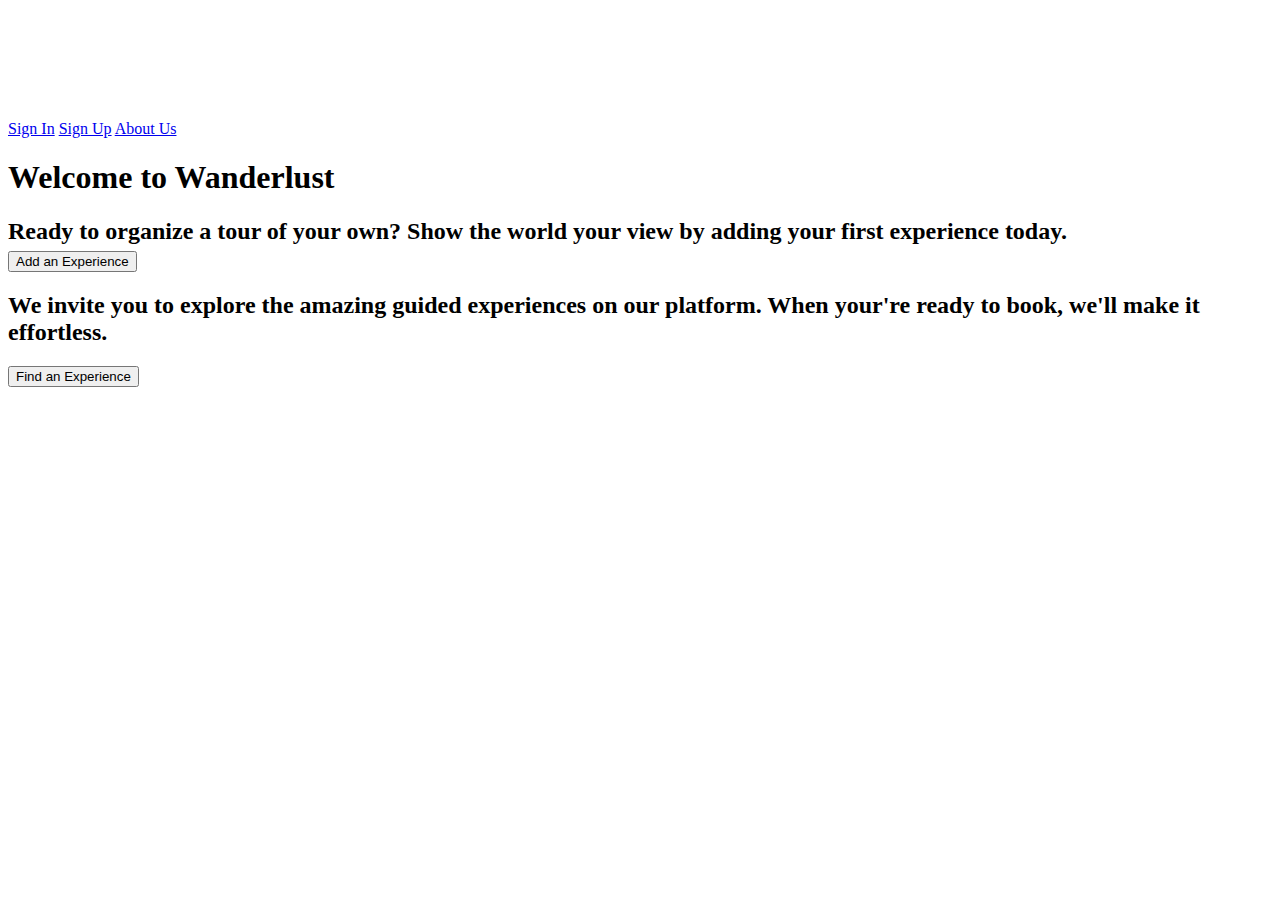
==== marketing.html @ d6559614 "Basic Marketing Page" ====
<!doctype html>

<html lang="en">
<head>
  <meta charset="utf-8">
  <meta name="viewport" content="width=device-width, initial-scale=1.0">
  <title>Wanderlust-Marketing</title>

  <link href="https://fonts.googleapis.com/css?family=Reem+Kufi&display=swap" rel="stylesheet">
  <link href="css/index.css" rel="stylesheet">

  <!--[if lt IE 9]>
    <script src="https://cdnjs.cloudflare.com/ajax/libs/html5shiv/3.7.3/html5shiv.js"></script>
  <![endif]-->
</head>

<body>
    <div class="container">
    <nav>
    <div class="titleDiv">
    <img src="images/Logo-White.png" alt="Wanderlust Logo">
    </div>
    <div class="navBar">
      <a href="#sign-in" class="first-anchor" id="custom-link-style">Sign In</a>
      <a href="#sign-up">Sign Up</a>
      <a href="#about">About Us</a>
      
      </div>
    </nav>

    <div class="title-content">
        <h1>Welcome to Wanderlust</h1>
    </div>
 
   <div class="content-container2">

   
    <section class="mark-content">
        <h2>Ready to organize a tour of your own? Show the world your view by adding your first experience today.</>
            <div class= "button">
                    <button type="button">Add an Experience</button>
                  </div>
    </section>
    <section class="mark-content">
            <h2>We invite you to explore the amazing guided experiences on our platform. When your're ready to book, we'll make it effortless.</h2>
                <div class= "button">
                        <button type="button">Find an Experience</button>
                      </div>
        </section>
   

  </div>
</div>
</body>
</html>
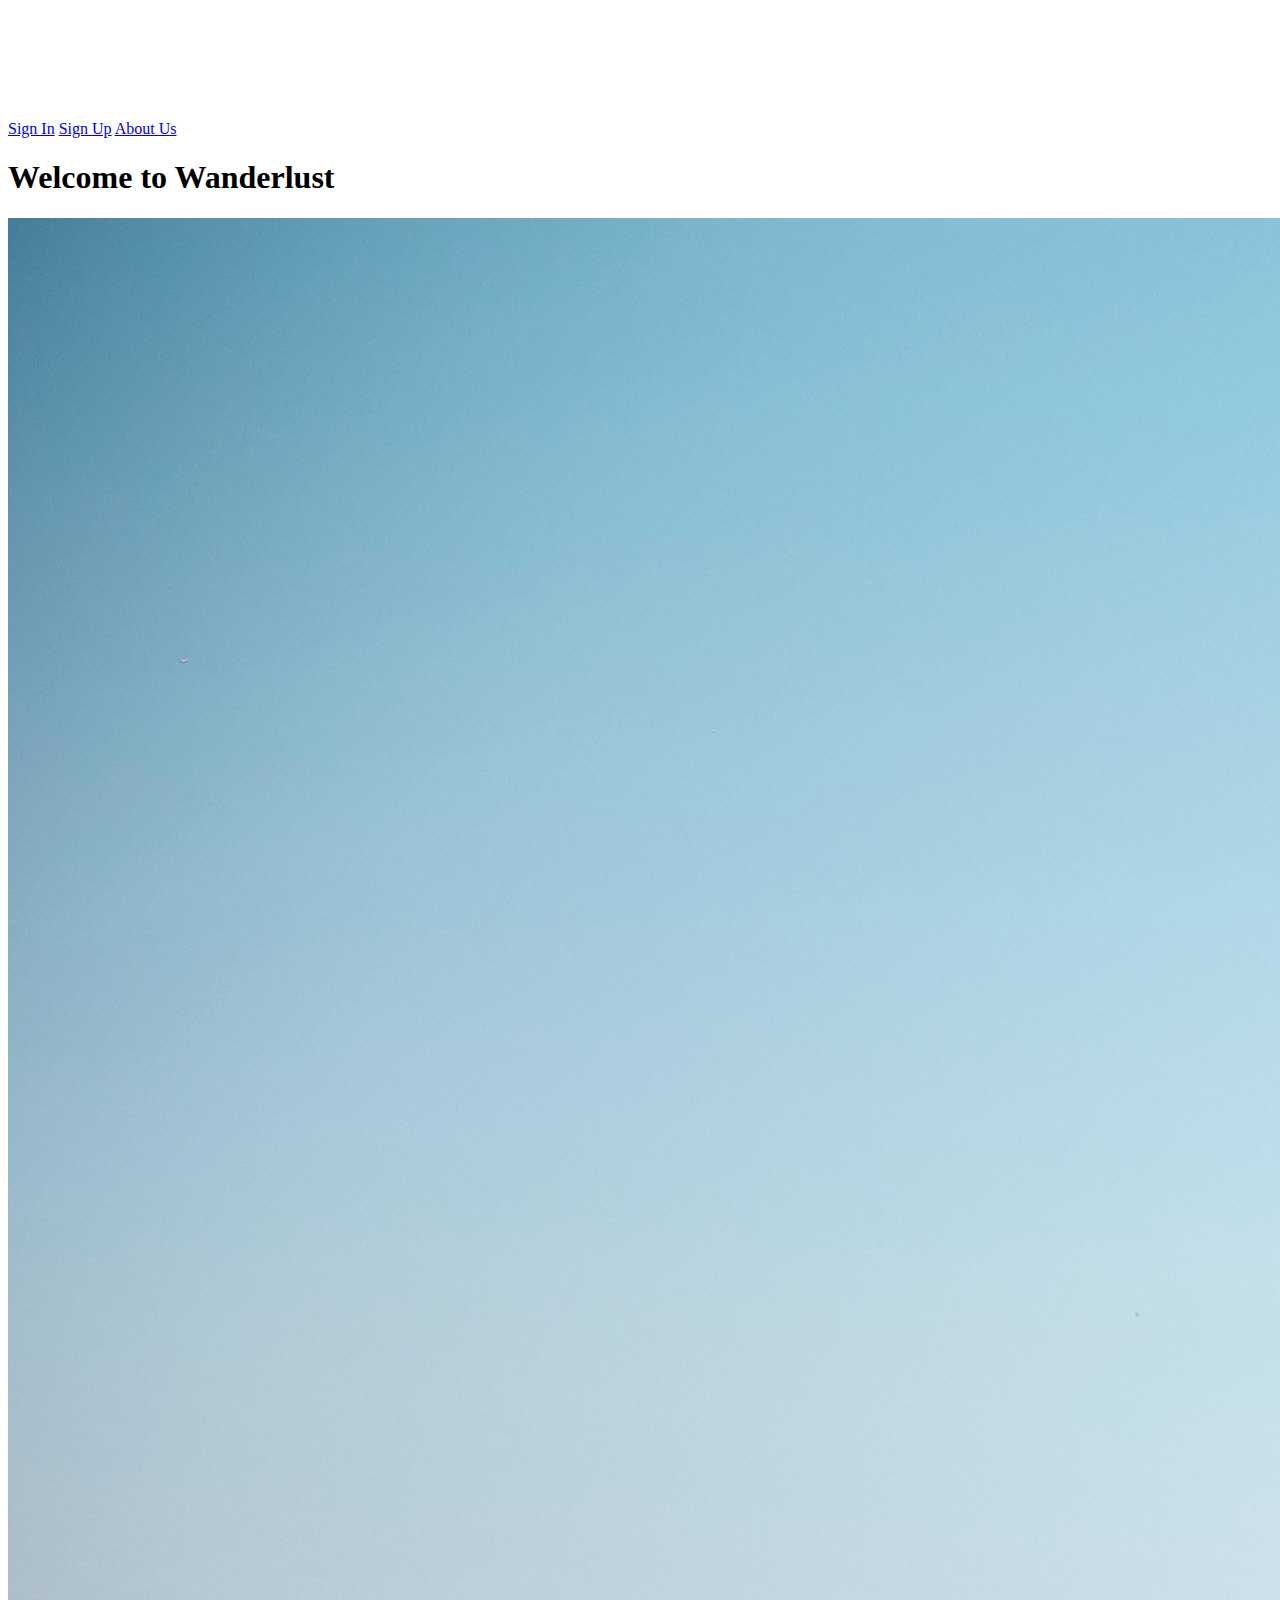
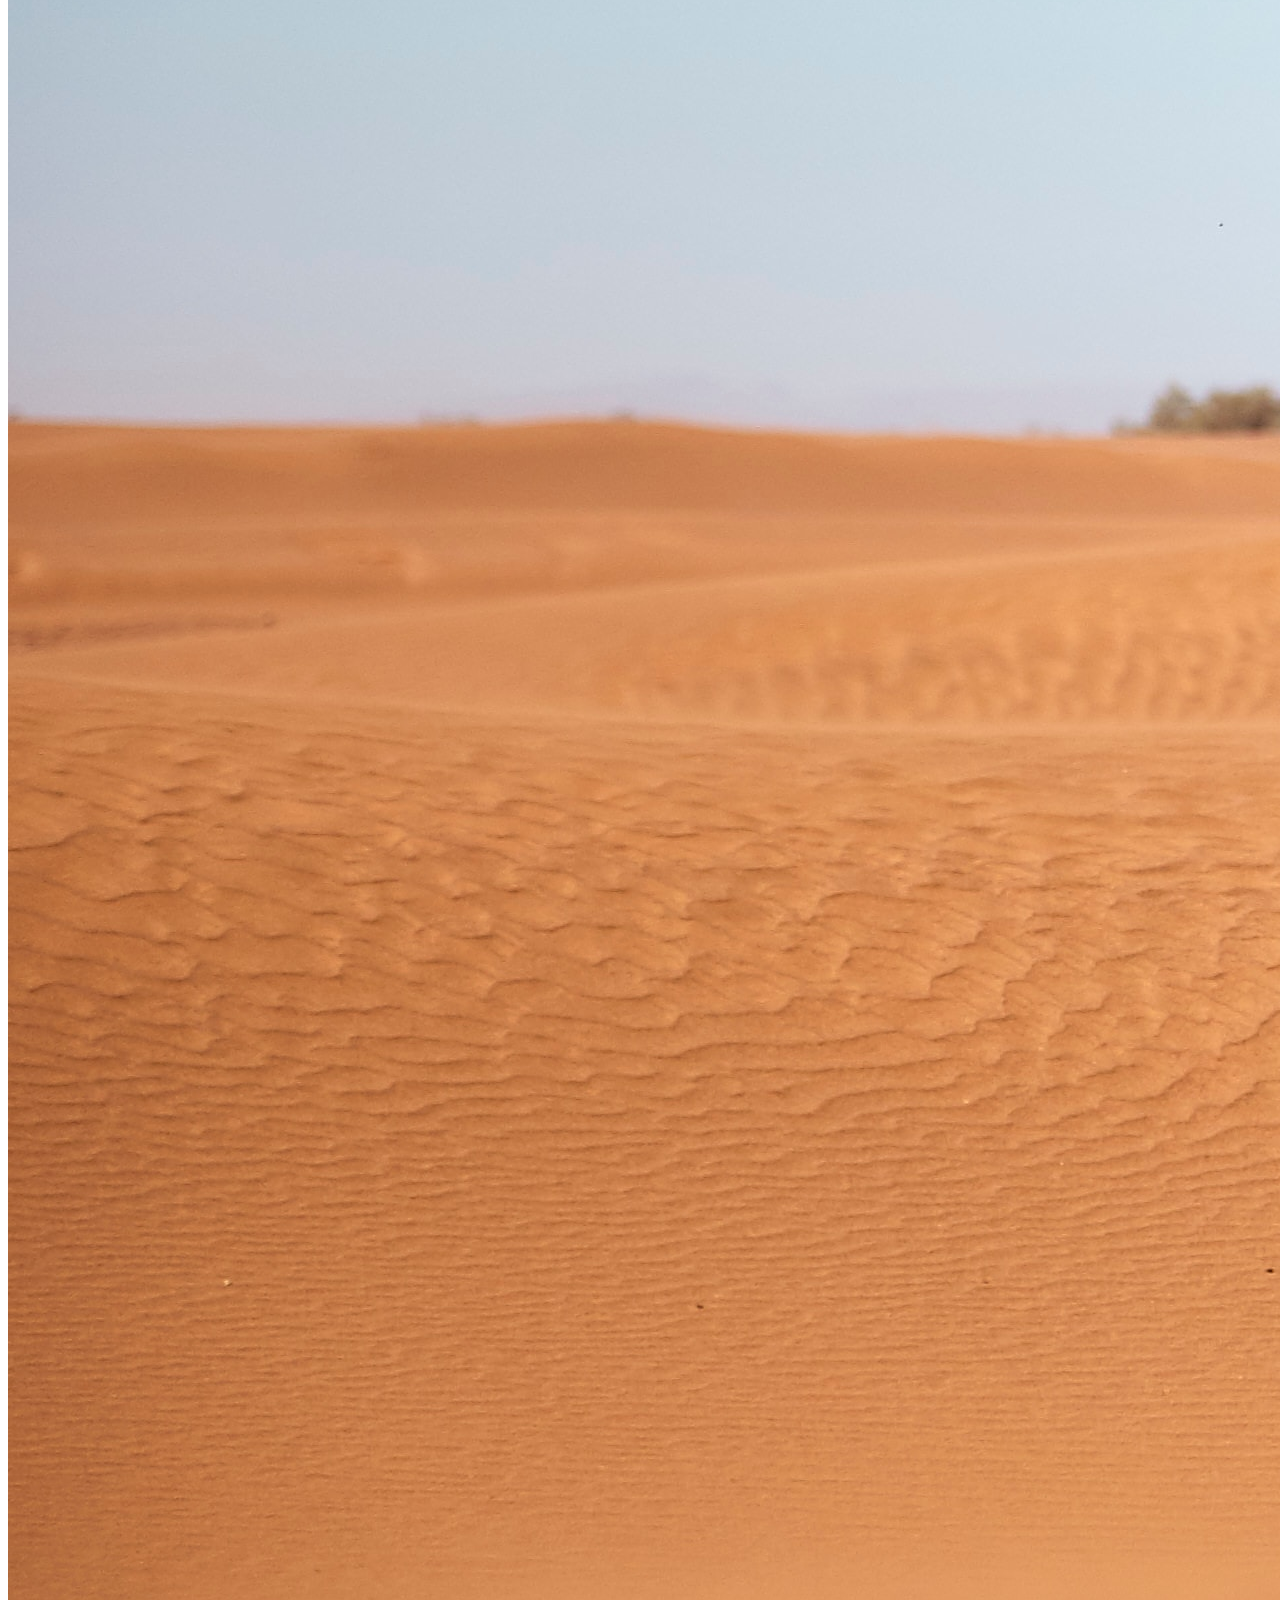
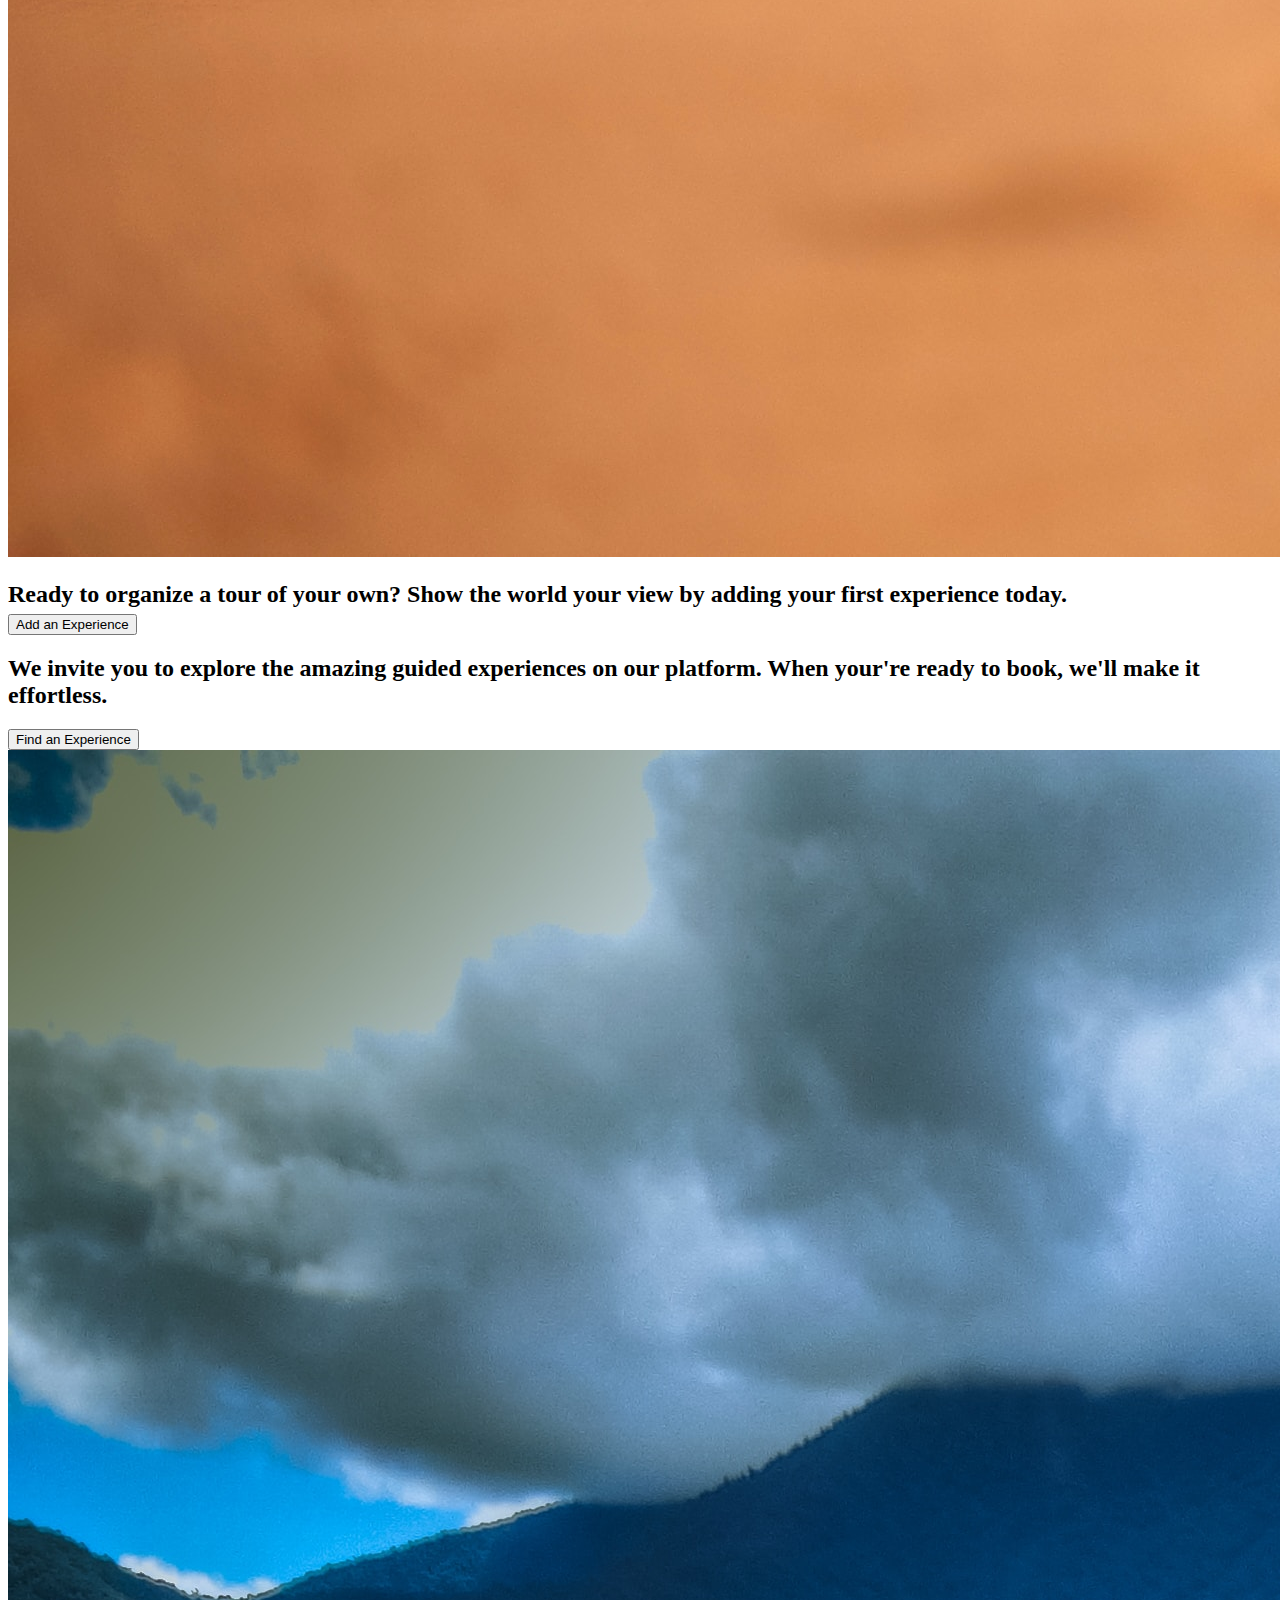
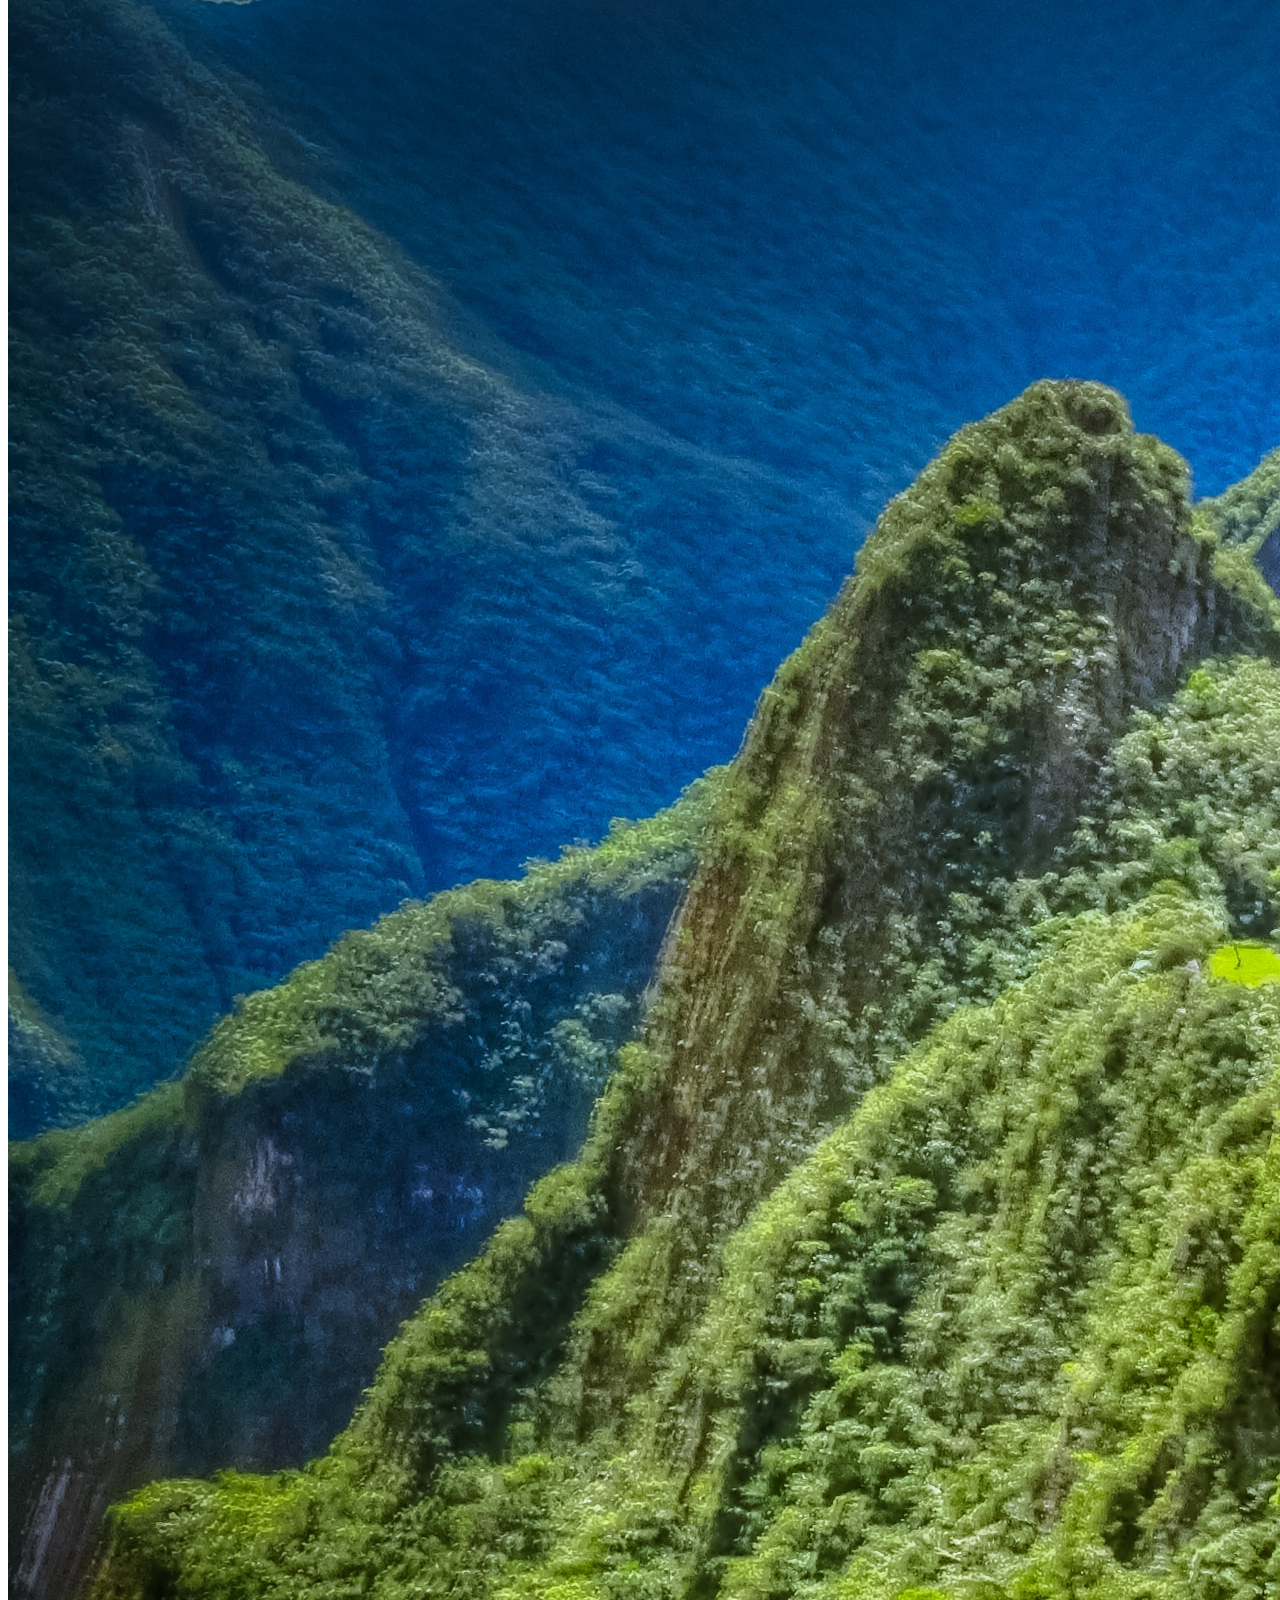
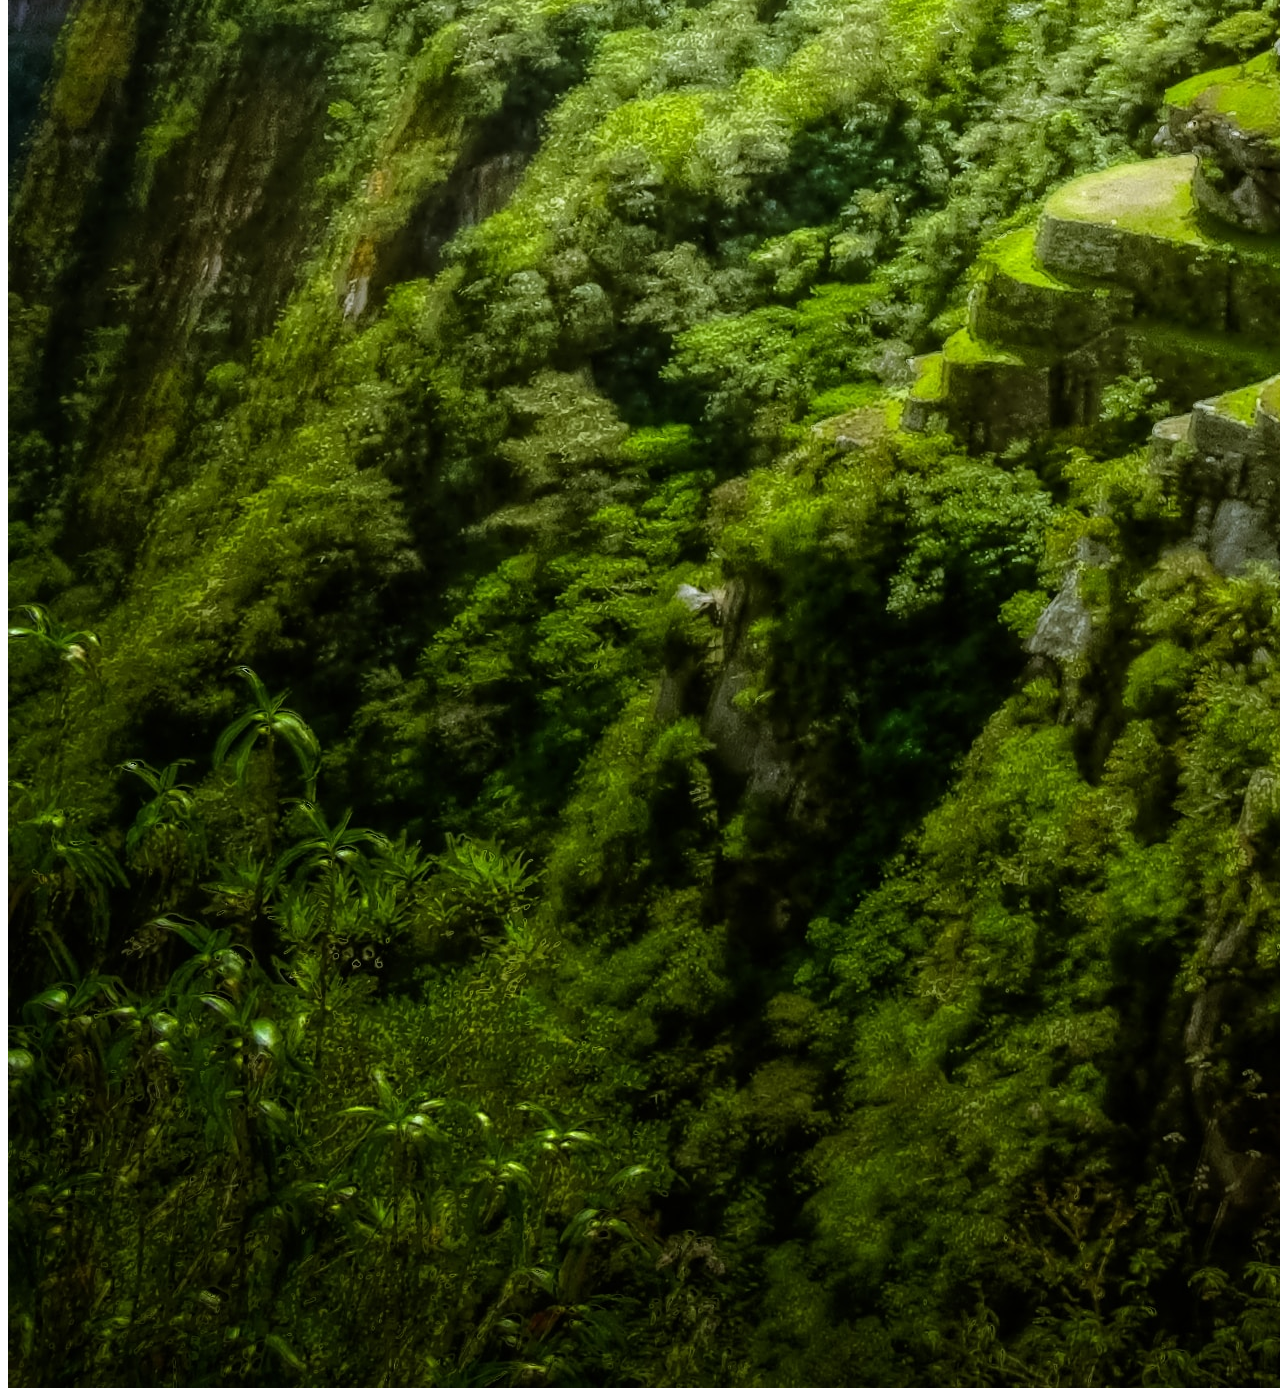
==== commit c03aa567: "Completed MVP Marketing Page" ====
--- a/marketing.html
+++ b/marketing.html
@@ -7,6 +7,7 @@
   <title>Wanderlust-Marketing</title>
 
   <link href="https://fonts.googleapis.com/css?family=Reem+Kufi&display=swap" rel="stylesheet">
+  <link href="https://fonts.googleapis.com/css?family=Playfair+Display&display=swap" rel="stylesheet">
   <link href="css/index.css" rel="stylesheet">
 
   <!--[if lt IE 9]>
@@ -34,22 +35,24 @@
  
    <div class="content-container2">
 
-   
+    <img class="img" src="images/fabien-bazanegue-1Lw1ZSRPm7o-unsplash.jpg" alt="Man with Two Camels">
     <section class="mark-content">
         <h2>Ready to organize a tour of your own? Show the world your view by adding your first experience today.</>
-            <div class= "button">
-                    <button type="button">Add an Experience</button>
+            <div>
+                    <button class="button">Add an Experience</button>
                   </div>
     </section>
+  </div>
+  <div class="content-container3">
     <section class="mark-content">
             <h2>We invite you to explore the amazing guided experiences on our platform. When your're ready to book, we'll make it effortless.</h2>
-                <div class= "button">
-                        <button type="button">Find an Experience</button>
+                <div >
+                        <button class= "button">Find an Experience</button>
                       </div>
         </section>
-   
-
-  </div>
+        <img class="img" src="images/babak-fakhamzadeh-PO7CGnoDFUI-unsplash.jpg" alt="Mountain with Ruins">
+      </div>
+  
 </div>
 </body>
 </html>